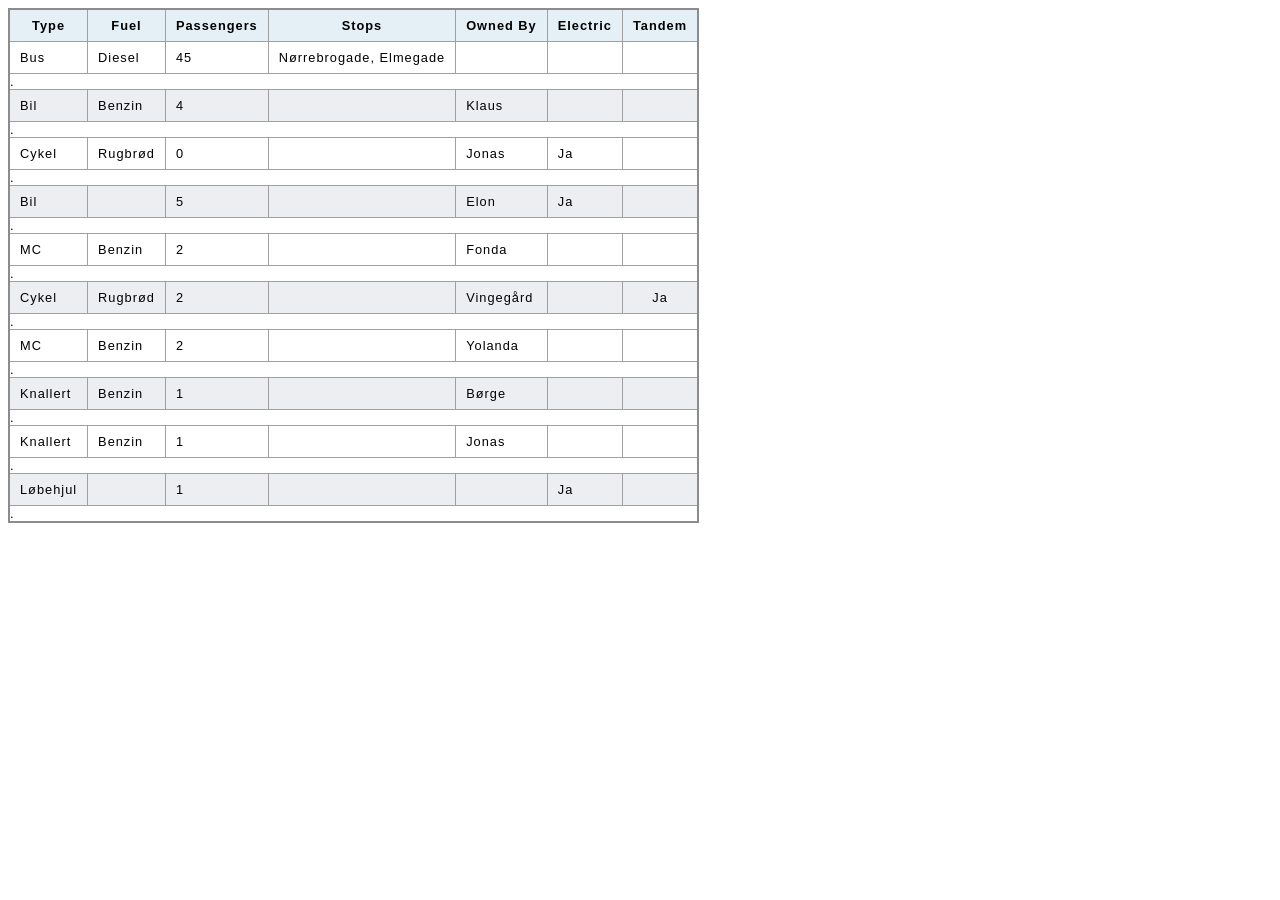
==== filter/index.html @ 7110ebad "filter" ====
<!DOCTYPE html>
<html lang="en">

<head>
    <meta charset="UTF-8">
    <meta name="viewport" content="width=device-width, initial-scale=1.0">
    <title>Document</title>
    <link rel="stylesheet" href="style.css">
    <script type="module" src="script.js"></script>
</head>

<body>

    <table>

        <thead>
            <tr>
                <th>Type</th>
                <th>Fuel</th>
                <th>Passengers</th>
                <th>Stops</th>
                <th>Owned By</th>
                <th>Electric</th>
                <th>Tandem</th>
            </tr>
        </thead>
        <tbody></tbody>


</body>

</html>
---- filter/style.css ----
button {
      margin: 5px;
      padding: 8px 12px;
      border: none;
      border-radius: 8px;
      background: #4a90e2;
      color: white;
      cursor: pointer;
      font-weight: bold;
      transition: 0.2s;
    }
    button:hover {
      background: #357ab8;
    }
    button.active {
      background: #2c5f99;
    }


table {
    border-collapse: collapse;
    border: 2px solid rgb(140 140 140);
    font-family: sans-serif;
    font-size: 0.8rem;
    letter-spacing: 1px;
}

caption {
    caption-side: bottom;
    padding: 10px;
    font-weight: bold;
}

thead,
tfoot {
    background-color: rgb(228 240 245);
}

th,
td {
    border: 1px solid rgb(160 160 160);
    padding: 8px 10px;
}

td:last-of-type {
    text-align: center;
}

tbody>tr:nth-of-type(even) {
    background-color: rgb(237 238 242);
}

tfoot th {
    text-align: right;
}

tfoot td {
    font-weight: bold;
}
tbody tr {
  list-style-type: none;
}
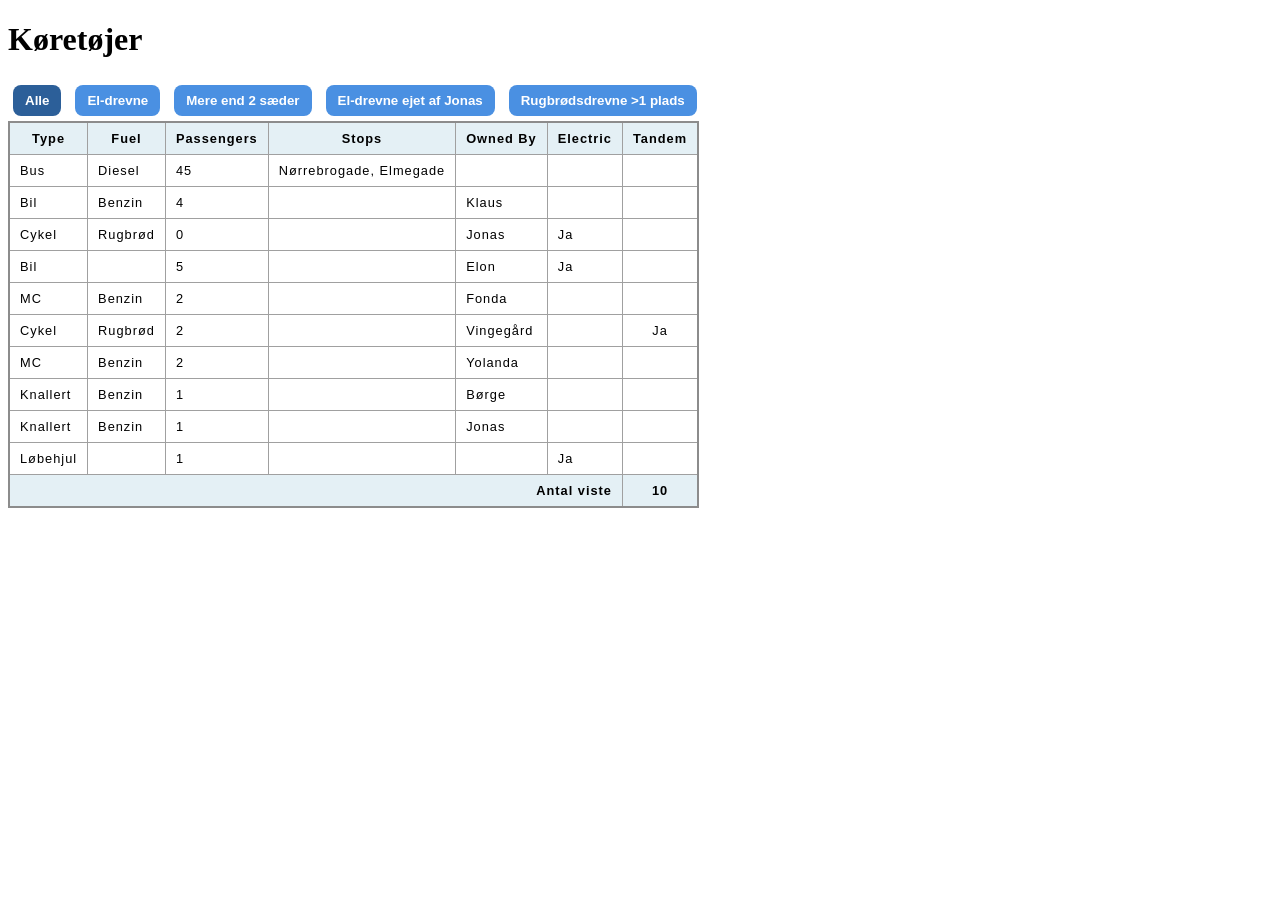
==== commit dce473cd: "changes" ====
--- a/filter/index.html
+++ b/filter/index.html
@@ -6,13 +6,19 @@
     <meta name="viewport" content="width=device-width, initial-scale=1.0">
     <title>Document</title>
     <link rel="stylesheet" href="style.css">
-    <script type="module" src="script.js"></script>
+   
 </head>
 
 <body>
-
+<div>
+     <h1>Køretøjer</h1>
+    <button id="btnAll" class="active">Alle</button>
+    <button id="btnElectric">El-drevne</button>
+    <button id="btnSeats">Mere end 2 sæder</button>
+    <button id="btnJonas">El-drevne ejet af Jonas</button>
+    <button id="btnRugbrod">Rugbrødsdrevne >1 plads</button>
+  </div>
     <table>
-
         <thead>
             <tr>
                 <th>Type</th>
@@ -25,8 +31,15 @@
             </tr>
         </thead>
         <tbody></tbody>
+   <tfoot>
+      <tr>
+        <th colspan="6">Antal viste</th>
+        <td id="countCell"></td>
+      </tr>
+    </tfoot>
+  </table>
 
-
+ <script type="module" src="script.js"></script>
 </body>
 
 </html>
--- a/filter/style.css
+++ b/filter/style.css
@@ -46,10 +46,6 @@
     text-align: center;
 }
 
-tbody>tr:nth-of-type(even) {
-    background-color: rgb(237 238 242);
-}
-
 tfoot th {
     text-align: right;
 }
